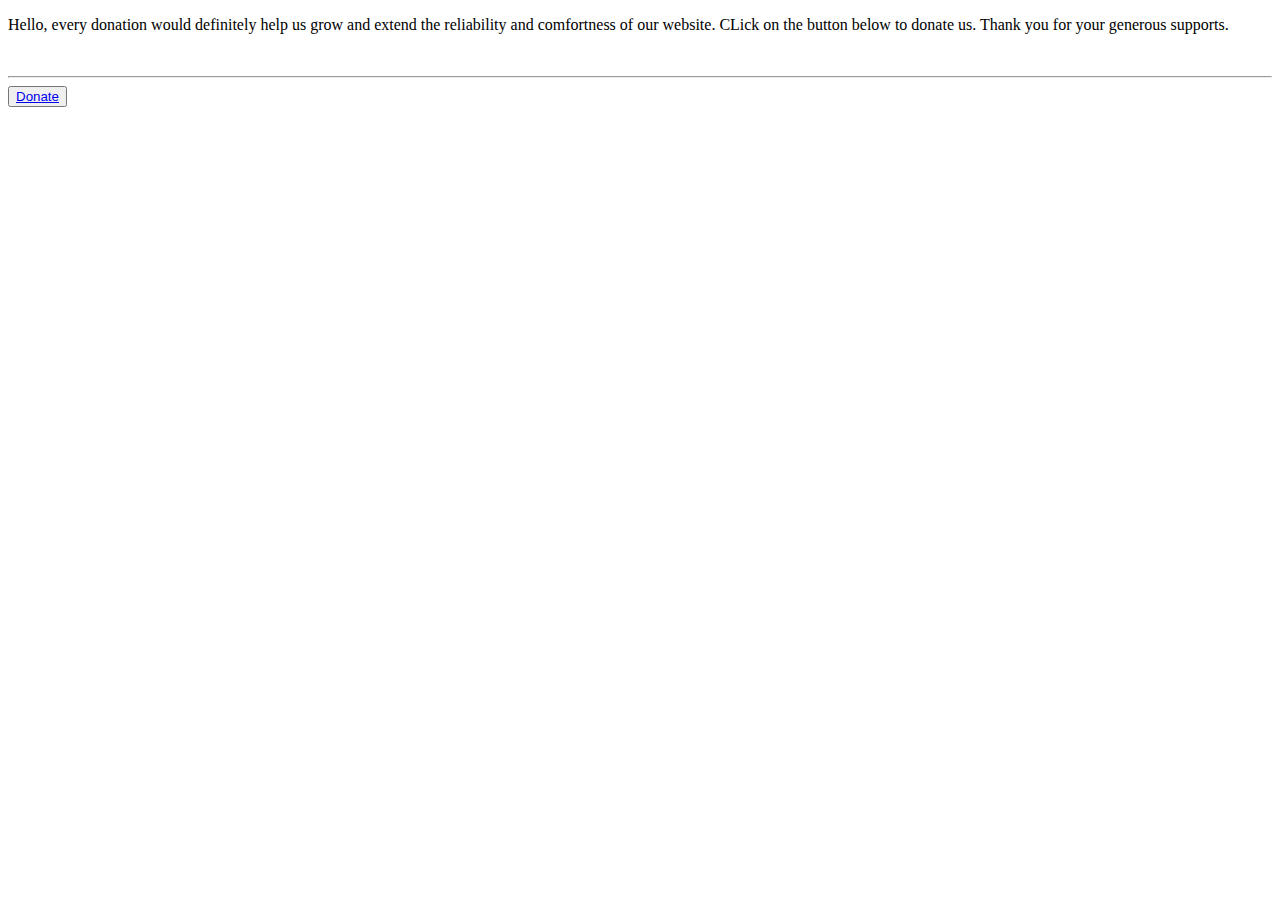
==== index.html @ 222d6fe0 "Check It Out!" ====
<!DOCTYPE html>
<html>
<head>
	<meta charset="utf-8">
	<meta name="viewport" content="width=device-width, initial-scale=1">
	<title>Home</title>
    <link href="https://cdn.jsdelivr.net/npm/bootstrap@5.2.1/dist/css/bootstrap.min.css" rel="stylesheet" integrity="sha384-iYQeCzEYFbKjA/T2uDLTpkwGzCiq6soy8tYaI1GyVh/UjpbCx/TYkiZhlZB6+fzT" crossorigin="anonymous">
	<link rel="stylesheet" type="text/css" href="C:\Users\Sina\Documents\website\landing page\home.css">
	<link rel="preconnect" href="https://fonts.googleapis.com">
    <link rel="preconnect" href="https://fonts.gstatic.com" crossorigin>
    <link href="https://fonts.googleapis.com/css2?family=Bebas+Neue&family=Cormorant+Garamond:ital,wght@1,300&family=Raleway:ital,wght@1,600&display=swap" rel="stylesheet">
</head>
<body>
	<div class="container d-flex">
	 <div class="row">
      <header class="col-12">  
       <p>Hello, 
       every donation would definitely help us grow and extend the reliability and comfortness of our website. 
       CLick on the button below to donate us. 
       Thank you for your generous supports.</p></header><br>
       <!-- we make all these classes just to be able to border this correct -->
     <section class="text center col-12">
       <hr>
       <button type="button" class="btn"><a href="C:\Users\Sina\Documents\website\landing page\landing.html" class="link">Donate</a></button>
     </section>  
     </div>
    </div>
    <script src="https://cdn.jsdelivr.net/npm/bootstrap@5.2.1/dist/js/bootstrap.min.js" integrity="sha384-7VPbUDkoPSGFnVtYi0QogXtr74QeVeeIs99Qfg5YCF+TidwNdjvaKZX19NZ/e6oz" crossorigin="anonymous"></script>
     </body>
</html>
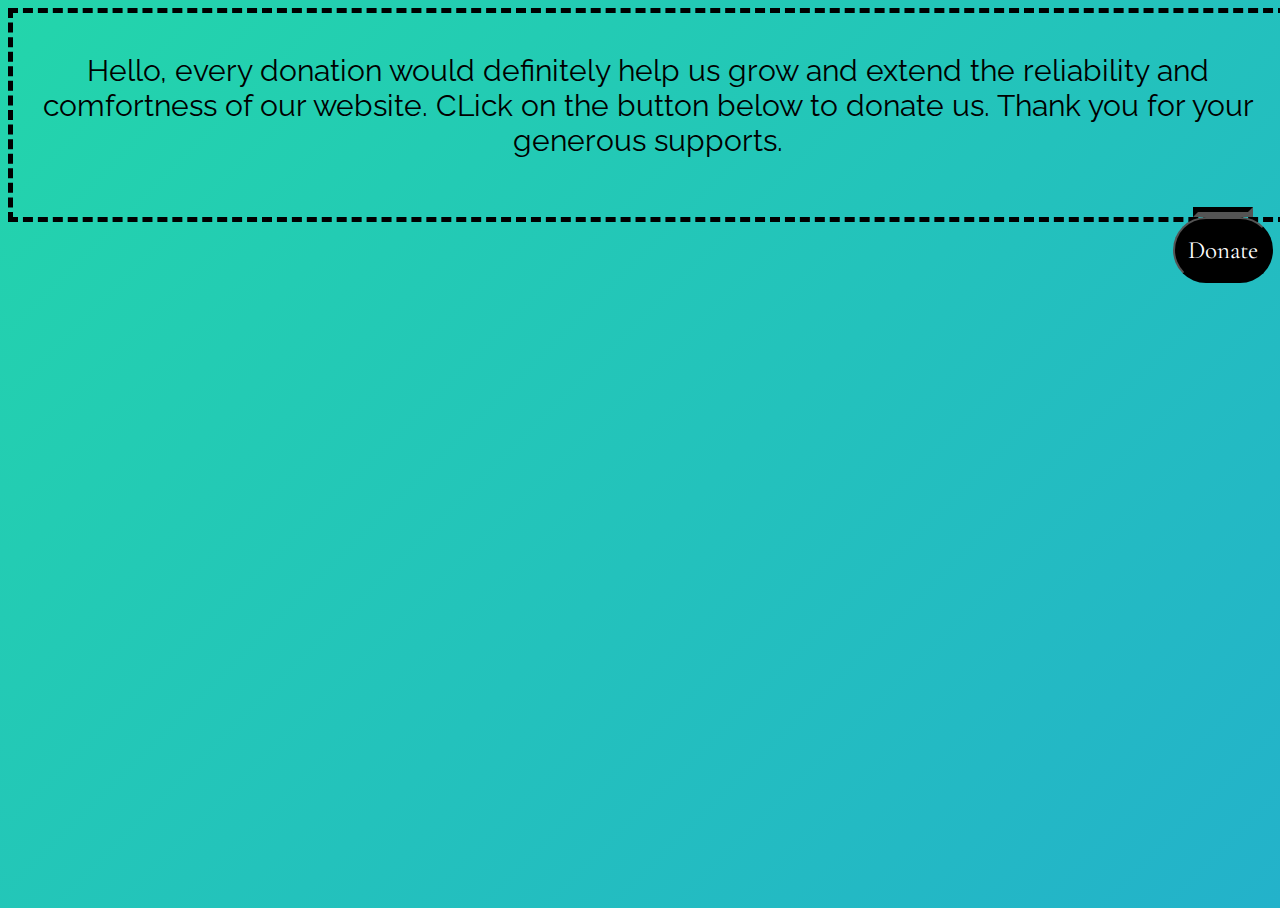
==== commit 93ef6600: "Add files via upload" ====
--- a/index.html
+++ b/index.html
@@ -1,30 +1,30 @@
-<!DOCTYPE html>
-<html>
-<head>
-	<meta charset="utf-8">
-	<meta name="viewport" content="width=device-width, initial-scale=1">
-	<title>Home</title>
-    <link href="https://cdn.jsdelivr.net/npm/bootstrap@5.2.1/dist/css/bootstrap.min.css" rel="stylesheet" integrity="sha384-iYQeCzEYFbKjA/T2uDLTpkwGzCiq6soy8tYaI1GyVh/UjpbCx/TYkiZhlZB6+fzT" crossorigin="anonymous">
-	<link rel="stylesheet" type="text/css" href="C:\Users\Sina\Documents\website\landing page\home.css">
-	<link rel="preconnect" href="https://fonts.googleapis.com">
-    <link rel="preconnect" href="https://fonts.gstatic.com" crossorigin>
-    <link href="https://fonts.googleapis.com/css2?family=Bebas+Neue&family=Cormorant+Garamond:ital,wght@1,300&family=Raleway:ital,wght@1,600&display=swap" rel="stylesheet">
-</head>
-<body>
-	<div class="container d-flex">
-	 <div class="row">
-      <header class="col-12">  
-       <p>Hello, 
-       every donation would definitely help us grow and extend the reliability and comfortness of our website. 
-       CLick on the button below to donate us. 
-       Thank you for your generous supports.</p></header><br>
-       <!-- we make all these classes just to be able to border this correct -->
-     <section class="text center col-12">
-       <hr>
-       <button type="button" class="btn"><a href="C:\Users\Sina\Documents\website\landing page\landing.html" class="link">Donate</a></button>
-     </section>  
-     </div>
-    </div>
-    <script src="https://cdn.jsdelivr.net/npm/bootstrap@5.2.1/dist/js/bootstrap.min.js" integrity="sha384-7VPbUDkoPSGFnVtYi0QogXtr74QeVeeIs99Qfg5YCF+TidwNdjvaKZX19NZ/e6oz" crossorigin="anonymous"></script>
-     </body>
+<!DOCTYPE html>
+<html>
+<head>
+	<meta charset="utf-8">
+	<meta name="viewport" content="width=device-width, initial-scale=1">
+	<title>Home</title>
+    <link href="https://cdn.jsdelivr.net/npm/bootstrap@5.2.1/dist/css/bootstrap.min.css" rel="stylesheet" integrity="sha384-iYQeCzEYFbKjA/T2uDLTpkwGzCiq6soy8tYaI1GyVh/UjpbCx/TYkiZhlZB6+fzT" crossorigin="anonymous">
+	<link rel="stylesheet" type="text/css" href="./style.css">
+	<link rel="preconnect" href="https://fonts.googleapis.com">
+    <link rel="preconnect" href="https://fonts.gstatic.com" crossorigin>
+    <link href="https://fonts.googleapis.com/css2?family=Bebas+Neue&family=Cormorant+Garamond:ital,wght@1,300&family=Raleway:ital,wght@1,600&display=swap" rel="stylesheet">
+</head>
+<body>
+	<div class="container d-flex">
+	 <div class="row">
+      <header class="col-12">  
+       <p>Hello, 
+       every donation would definitely help us grow and extend the reliability and comfortness of our website. 
+       CLick on the button below to donate us. 
+       Thank you for your generous supports.</p></header><br>
+       <!-- we make all these classes just to be able to border this correct -->
+     <section class="text center col-12">
+       <hr>
+       <button type="button" class="btn"><a href="./landing.html" class="link">Donate</a></button>
+     </section>  
+     </div>
+    </div>
+    <script src="https://cdn.jsdelivr.net/npm/bootstrap@5.2.1/dist/js/bootstrap.min.js" integrity="sha384-7VPbUDkoPSGFnVtYi0QogXtr74QeVeeIs99Qfg5YCF+TidwNdjvaKZX19NZ/e6oz" crossorigin="anonymous"></script>
+     </body>
 </html>--- a/style.css
+++ b/style.css
@@ -0,0 +1,78 @@
+html { 
+  background:no-repeat center center fixed; 
+  -webkit-background-size: cover;
+  -moz-background-size: cover;
+  -o-background-size: cover;
+  background-size: cover;
+}
+body, html{
+	width: 100%;
+	height: 100%;
+    font-family: 'Raleway', sans-serif;
+    background: linear-gradient(-45deg, #ee7752, #e73c7e, #23a6d5, #23d5ab);
+    background-size: 400% 400%;
+    animation: gradient 10s ease infinite; 
+}
+@keyframes gradient {
+    0% {
+        background-position: 0% 50%;
+    }
+    50% {
+        background-position: 100% 50%; /*copy and paste*/
+    }
+    100% {
+        background-position: 0% 50%;
+    }
+}
+
+.container{
+   width: 100%;
+   height: 100%;
+   align-items: center;
+}
+
+.row{
+	border: 5px dashed black;
+	padding: 10px;
+}
+
+section{
+	float : right;
+}
+
+p{
+	text-align: center;
+	justify-content: justify all;
+	font-size: 30px;
+}
+
+hr{
+    border-color: black;
+	border-width: 5px;
+	width: 50%;
+	margin: auto;
+}
+
+.btn{
+	justify-content: center;
+	text-align: center;
+    float: right;
+	margin-bottom: 10px;
+	display: flex;
+	flex-wrap: wrap;
+	padding: 1rem 1rem;
+	width: 100px;
+	border-radius: 150px;
+	background-color: black;
+	transition: all 0.5s;
+}
+.btn:hover {
+	transform: scale(1.1);
+}
+
+.link {
+  font-family: 'Cormorant Garamond', serif;
+  color: white;   
+  font-size: 25px;
+  text-decoration: none;
+}
